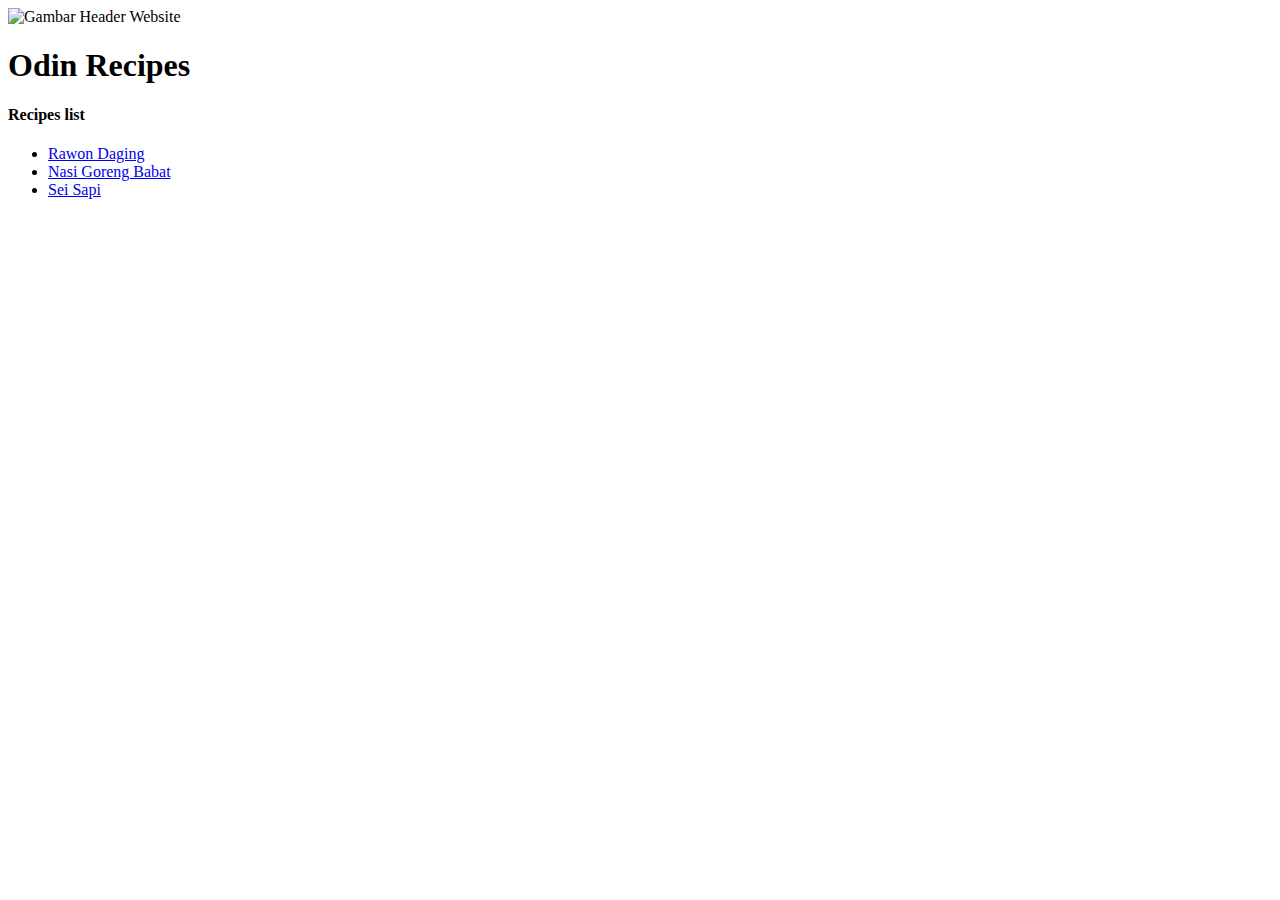
==== index.html @ 70b0bae1 "Update new recipes" ====
<!DOCTYPE html>
<html lang="en">
<head>
  <meta charset="UTF-8">
  <meta http-equiv="X-UA-Compatible" content="IE=edge">
  <meta name="viewport" content="width=device-width, initial-scale=1.0">
  <title>Odin Recipes</title>
</head>
<body>
  <img src="https://cdn-2.tstatic.net/jambi/foto/bank/images/giijhkhkhj.jpg" alt="Gambar Header Website">
  <h1>Odin Recipes</h1>
  <h4>Recipes list</h4>
  <ul>
    <li><a href="recipes/rawon.html">Rawon Daging</a></li>
    <li><a href="recipes/nasgor_babat.html">Nasi Goreng Babat</a></li>
    <li><a href="recipes/sei_sapi.html"">Sei Sapi</a></li>
  </ul>
</body>
</html>
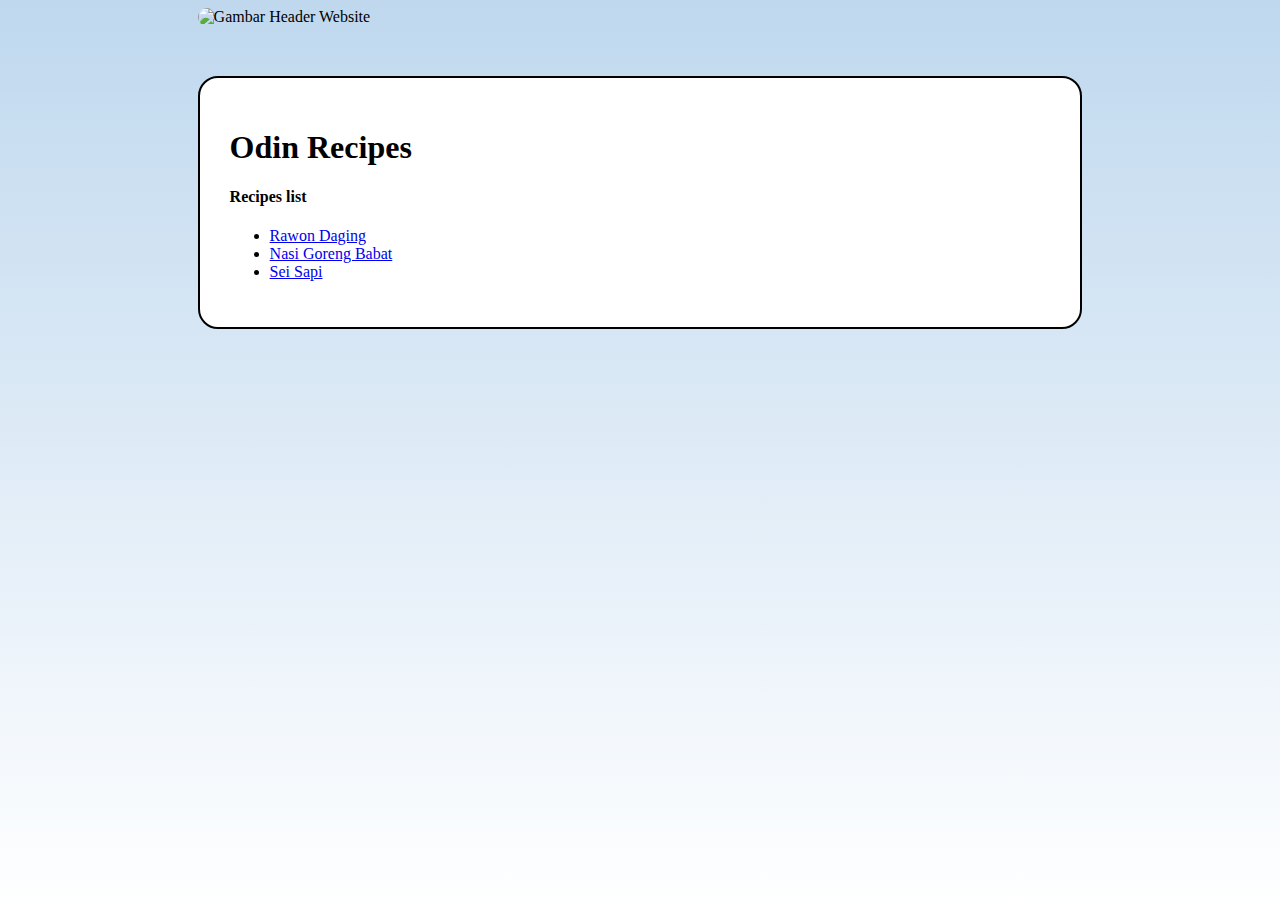
==== commit e80bcd08: "Add styling" ====
--- a/index.html
+++ b/index.html
@@ -4,16 +4,21 @@
   <meta charset="UTF-8">
   <meta http-equiv="X-UA-Compatible" content="IE=edge">
   <meta name="viewport" content="width=device-width, initial-scale=1.0">
+  <link rel="stylesheet" href="assets/css/style.css">
   <title>Odin Recipes</title>
 </head>
 <body>
-  <img src="https://cdn-2.tstatic.net/jambi/foto/bank/images/giijhkhkhj.jpg" alt="Gambar Header Website">
-  <h1>Odin Recipes</h1>
-  <h4>Recipes list</h4>
-  <ul>
-    <li><a href="recipes/rawon.html">Rawon Daging</a></li>
-    <li><a href="recipes/nasgor_babat.html">Nasi Goreng Babat</a></li>
-    <li><a href="recipes/sei_sapi.html"">Sei Sapi</a></li>
-  </ul>
+  <div class="container">
+    <img class="main-img" src="https://cdn-2.tstatic.net/jambi/foto/bank/images/giijhkhkhj.jpg" alt="Gambar Header Website">
+    <div class="main-container">
+      <h1>Odin Recipes</h1>
+      <h4>Recipes list</h4>
+      <ul>
+        <li><a href="recipes/rawon.html">Rawon Daging</a></li>
+        <li><a href="recipes/nasgor_babat.html">Nasi Goreng Babat</a></li>
+        <li><a href="recipes/sei_sapi.html"">Sei Sapi</a></li>
+      </ul>
+    </div>
+  </div>
 </body>
 </html>--- a/assets/css/style.css
+++ b/assets/css/style.css
@@ -0,0 +1,36 @@
+body
+{
+  background-image: linear-gradient(rgb(191, 216, 238), white);
+  min-height: 100vh;
+}
+
+.container
+{
+  width: 70%;
+  margin: auto;
+}
+
+.main-img
+{
+  display: block;
+  margin: auto;
+  border-radius: 20px;
+}
+
+.main-container, .content
+{
+  background-color: white;
+  border-style: solid;
+  border-width: 2px;
+  border-radius: 20px;
+  margin-top: 50px;
+  padding: 30px;
+}
+
+#top
+{
+  border-style: solid;
+  border-width: 2px;
+  border-radius: 20px;
+  padding: 5px 5px;
+}